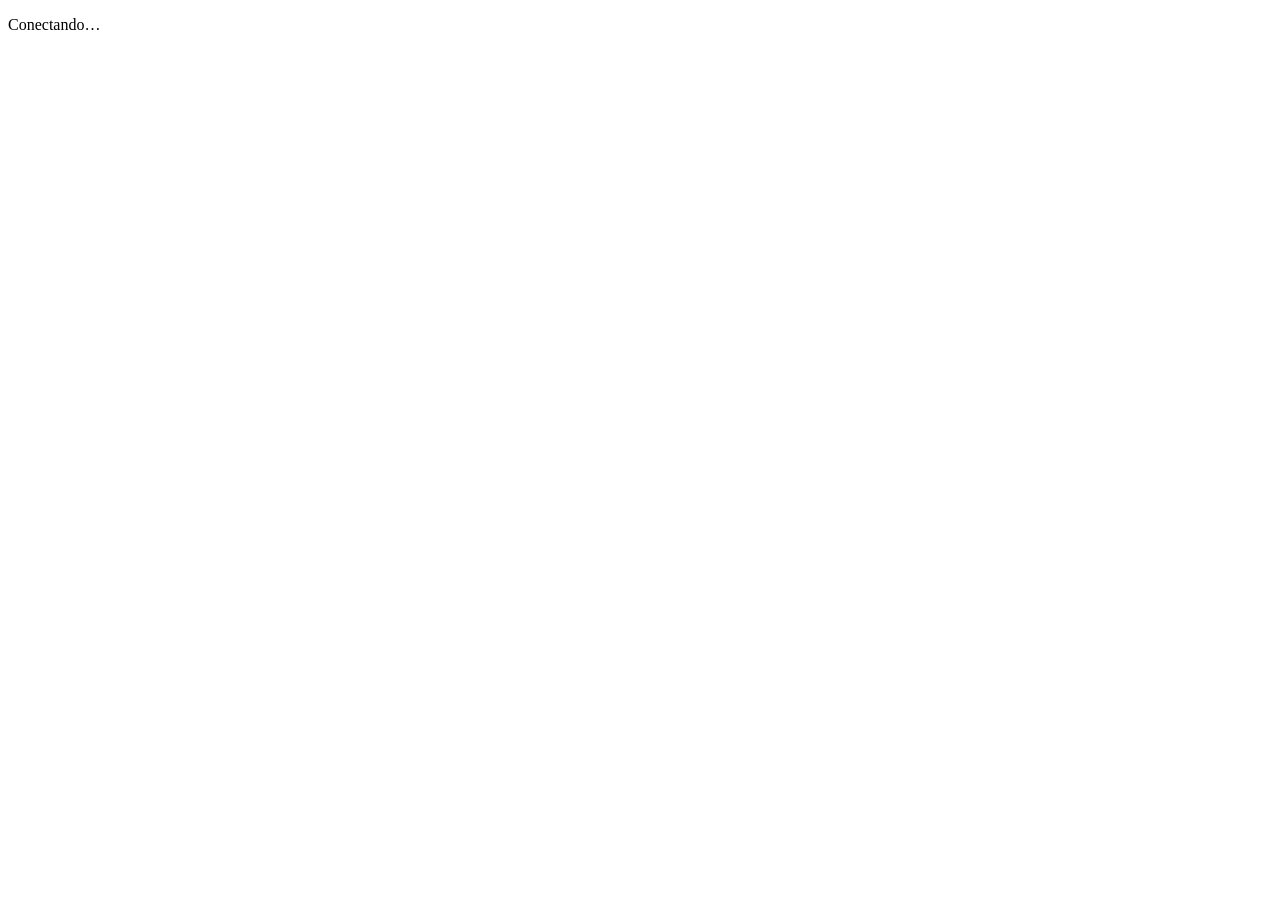
==== index.html @ 30fdb9a5 "Quem é o impostor: jogo com trava + Firebase único" ====
<!doctype html>
<html lang="pt-BR">
<head>
  <meta charset="utf-8">
  <meta name="viewport" content="width=device-width, initial-scale=1">
  <title>Quem é o impostor?</title>
  <script src="https://www.gstatic.com/firebasejs/10.12.2/firebase-app-compat.js"></script>
  <script src="https://www.gstatic.com/firebasejs/10.12.2/firebase-auth-compat.js"></script>
  <script src="https://www.gstatic.com/firebasejs/10.12.2/firebase-database-compat.js"></script>
  <script src="/trava.js" data-site="quem-e-o-impostor"></script>
  <link rel="preconnect" href="https://fonts.googleapis.com">
  <link rel="preconnect" href="https://fonts.gstatic.com" crossorigin>
  <link href="https://fonts.googleapis.com/css2?family=Atkinson+Hyperlegible:wght@400;700&family=Bricolage+Grotesque:opsz,wght@12..96,500;12..96,800&display=swap" rel="stylesheet">
  <link rel="stylesheet" href="css/style.css?v=2">
</head>
<body>
<main id="app">
  <p id="carregando" class="carregando">Conectando…</p>

  <!-- LOBBY -->
  <section id="tela-lobby" class="tela" hidden>
    <header class="lobby-topo">
      <h1 class="marca">Quem é o<br>impostor?</h1>
      <p class="lobby-sub">De 4 a 10 pessoas, dois vídeos, um impostor.</p>
    </header>
    <div class="lobby-grade">
      <div class="perfil">
        <input id="input-foto" type="file" accept="image/*" class="escondido">
        <label class="avatar-upload" for="input-foto">
          <img id="minha-foto" class="avatar" alt="Sua foto">
          <span class="avatar-dica">Escolher foto</span>
        </label>
        <label class="campo-rotulo" for="input-nome">Seu nome</label>
        <input id="input-nome" class="campo" maxlength="16" autocomplete="off" placeholder="Como te chamam?">
        <button id="btn-comecar" class="btn btn-principal" disabled>Começar</button>
        <p id="perfil-aviso" class="aviso"></p>
      </div>
      <div class="sala">
        <div class="sala-topo">
          <h2>Na sala</h2>
          <span id="contador-prontos" class="contador"></span>
        </div>
        <ul id="lista-jogadores" class="lista-jogadores"></ul>
        <p id="status-lobby" class="status"></p>
      </div>
    </div>
  </section>

  <!-- CONTAGEM -->
  <section id="tela-contagem" class="tela tela-centro" hidden>
    <p class="contagem-texto">Prepare-se. O vídeo começa em</p>
    <div id="contagem-numero" class="contagem-numero" aria-live="polite">5</div>
  </section>

  <!-- VÍDEO -->
  <section id="tela-video" class="tela tela-centro" hidden>
    <div class="video-coluna">
      <div class="linha-tempo">
        <p>Preste atenção nos detalhes. Um de vocês está vendo um vídeo diferente.</p>
        <span id="video-tempo" class="tempo">1:30</span>
      </div>
      <div class="barra"><div id="video-barra" class="barra-preenchida"></div></div>
      <div class="video-moldura">
        <iframe id="video-frame" title="Short da rodada"
          allow="autoplay; encrypted-media; picture-in-picture" allowfullscreen></iframe>
      </div>
    </div>
  </section>

  <!-- DISCUSSÃO -->
  <section id="tela-discussao" class="tela" hidden>
    <h2 class="titulo-fase">Discussão</h2>
    <p class="fase-sub">Cada um escreve uma palavra sobre o vídeo, na ordem das fotos. São duas voltas.</p>
    <div id="fila-discussao" class="fila-discussao parede"></div>
    <div class="chat">
      <ol id="chat-mensagens" class="chat-mensagens"></ol>
      <div id="chat-entrada" class="chat-entrada">
        <input id="input-palavra" class="campo" maxlength="24" autocomplete="off" aria-label="Sua palavra">
        <button id="btn-enviar" class="btn btn-principal">Enviar</button>
      </div>
      <button id="btn-votacao" class="btn btn-grande" hidden>INICIAR VOTAÇÃO</button>
    </div>
  </section>

  <!-- VOTAÇÃO -->
  <section id="tela-votacao" class="tela" hidden>
    <div class="linha-tempo">
      <h2 class="titulo-fase">Em quem você vota?</h2>
      <span id="votacao-tempo" class="tempo">0:30</span>
    </div>
    <div class="barra"><div id="votacao-barra" class="barra-preenchida"></div></div>
    <div id="cartas-voto" class="fila parede"></div>
    <p id="votacao-status" class="status centro"></p>
  </section>

  <!-- RESULTADO -->
  <section id="tela-resultado" class="tela" hidden>
    <div id="revelacao" class="revelacao">
      <p class="suspense">E quem venceu foi...</p>
      <div id="vencedor" class="vencedor"></div>
    </div>
  </section>
</main>
<script type="module" src="js/game.js?v=2"></script>
</body>
</html>
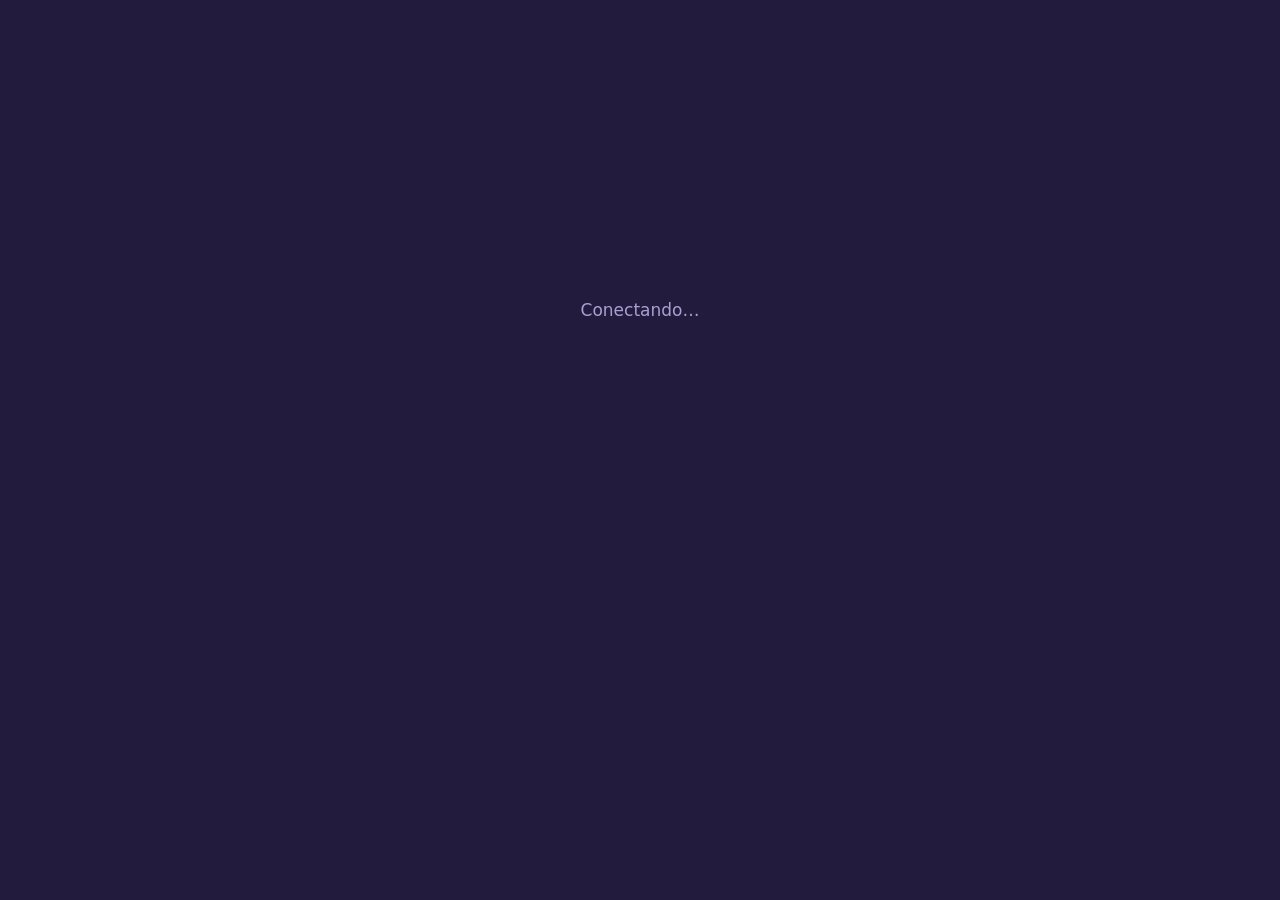
==== commit 387a505c: "Vídeo carrega durante a contagem" ====
--- a/index.html
+++ b/index.html
@@ -11,7 +11,7 @@
   <link rel="preconnect" href="https://fonts.googleapis.com">
   <link rel="preconnect" href="https://fonts.gstatic.com" crossorigin>
   <link href="https://fonts.googleapis.com/css2?family=Atkinson+Hyperlegible:wght@400;700&family=Bricolage+Grotesque:opsz,wght@12..96,500;12..96,800&display=swap" rel="stylesheet">
-  <link rel="stylesheet" href="css/style.css?v=2">
+  <link rel="stylesheet" href="css/style.css?v=3">
 </head>
 <body>
 <main id="app">
@@ -61,8 +61,7 @@
       </div>
       <div class="barra"><div id="video-barra" class="barra-preenchida"></div></div>
       <div class="video-moldura">
-        <iframe id="video-frame" title="Short da rodada"
-          allow="autoplay; encrypted-media; picture-in-picture" allowfullscreen></iframe>
+        <div id="video-frame"></div>
       </div>
     </div>
   </section>
@@ -101,6 +100,6 @@
     </div>
   </section>
 </main>
-<script type="module" src="js/game.js?v=2"></script>
+<script type="module" src="js/game.js?v=3"></script>
 </body>
 </html>
--- a/css/style.css
+++ b/css/style.css
@@ -0,0 +1,350 @@
+/* Paleta: parede de "reconhecimento de suspeitos" roxa, holofote amarelo na vez,
+   vermelho para o impostor, verde-água para os inocentes. */
+:root {
+  --parede: #231b3d;
+  --parede-2: #2d2451;
+  --parede-3: #3a2f63;
+  --giz: #f4f0ff;
+  --apagado: #a99fd0;
+  --holofote: #ffcf3d;
+  --impostor: #ff4f6a;
+  --inocente: #43d6b5;
+  --raio-foto: 10px;
+  --fonte-titulo: "Bricolage Grotesque", "Arial Black", system-ui, sans-serif;
+  --fonte-texto: "Atkinson Hyperlegible", system-ui, -apple-system, "Segoe UI", sans-serif;
+}
+
+* { box-sizing: border-box; }
+html, body { margin: 0; }
+body {
+  background: var(--parede);
+  color: var(--giz);
+  font-family: var(--fonte-texto);
+  font-size: 17px;
+  line-height: 1.5;
+  min-height: 100vh;
+}
+#app { max-width: 1000px; margin: 0 auto; padding: 28px 20px 60px; }
+[hidden] { display: none !important; }
+h1, h2, h3 { font-family: var(--fonte-titulo); margin: 0; line-height: 1.05; font-weight: 800; }
+small { color: var(--apagado); font-weight: 400; }
+a { color: var(--holofote); }
+
+.escondido {
+  position: absolute; width: 1px; height: 1px; opacity: 0; pointer-events: none;
+}
+.carregando { color: var(--apagado); text-align: center; margin-top: 30vh; }
+
+/* ---------- peças básicas ---------- */
+.avatar {
+  display: block; width: 100%; aspect-ratio: 1; object-fit: cover;
+  border-radius: var(--raio-foto);
+  border: 2px solid rgba(244, 240, 255, .18);
+  background: var(--parede-3);
+}
+.avatar-p { width: 40px; height: 40px; flex: none; border-radius: 7px; }
+
+.btn {
+  font: 700 17px/1 var(--fonte-texto);
+  border: 0; border-radius: 8px; padding: 14px 22px; cursor: pointer;
+  color: var(--parede); background: var(--giz);
+}
+.btn-principal { background: var(--holofote); }
+.btn-perigo { background: var(--impostor); color: #fff; }
+.btn:disabled { opacity: .4; cursor: not-allowed; }
+.btn.pronto { background: transparent; color: var(--giz); box-shadow: inset 0 0 0 2px var(--apagado); }
+
+.campo {
+  width: 100%; font: inherit; color: var(--giz);
+  background: var(--parede-2); border: 2px solid var(--parede-3);
+  border-radius: 8px; padding: 12px 14px;
+}
+.campo::placeholder { color: var(--apagado); }
+.campo:disabled { opacity: .6; }
+.campo-rotulo { font-weight: 700; margin-top: 8px; }
+
+.btn:focus-visible, .campo:focus-visible, .carta:focus-visible,
+#input-foto:focus-visible + .avatar-upload {
+  outline: 3px solid var(--holofote); outline-offset: 3px;
+}
+
+.aviso { color: var(--apagado); font-size: 15px; margin: 0; min-height: 1.5em; }
+.status { color: var(--apagado); }
+.centro { text-align: center; }
+
+.tempo { font-family: var(--fonte-titulo); font-size: 30px; font-variant-numeric: tabular-nums; }
+.barra { width: 100%; height: 6px; background: var(--parede-3); border-radius: 3px; margin: 10px 0 18px; overflow: hidden; }
+.barra-preenchida { height: 100%; width: 100%; background: var(--holofote); transition: width .25s linear; }
+.linha-tempo { display: flex; justify-content: space-between; align-items: center; gap: 16px; }
+.linha-tempo p { margin: 0; color: var(--apagado); text-align: left; }
+
+/* ---------- lobby ---------- */
+.marca { font-size: clamp(52px, 10vw, 104px); letter-spacing: -.035em; line-height: .88; }
+.lobby-sub { color: var(--apagado); margin: 14px 0 36px; font-size: 19px; }
+.lobby-grade { display: grid; grid-template-columns: 260px 1fr; gap: 48px; align-items: start; }
+.perfil { display: flex; flex-direction: column; gap: 10px; }
+
+.avatar-upload { position: relative; display: block; cursor: pointer; border-radius: var(--raio-foto); }
+.avatar-upload .avatar { border-style: dashed; border-color: var(--apagado); }
+.avatar-upload.tem-foto .avatar { border-style: solid; border-color: rgba(244, 240, 255, .25); }
+.avatar-dica {
+  position: absolute; left: 0; right: 0; bottom: 0; padding: 12px; text-align: center; font-weight: 700;
+  background: linear-gradient(transparent, rgba(20, 14, 40, .9));
+  border-radius: 0 0 var(--raio-foto) var(--raio-foto);
+}
+.avatar-upload.tem-foto .avatar-dica { opacity: 0; transition: opacity .2s; }
+.avatar-upload.tem-foto:hover .avatar-dica,
+#input-foto:focus-visible + .avatar-upload .avatar-dica { opacity: 1; }
+
+.sala-topo {
+  display: flex; justify-content: space-between; align-items: baseline;
+  border-bottom: 2px solid var(--parede-3); padding-bottom: 10px;
+}
+.sala-topo h2 { font-size: 28px; }
+.contador { font-family: var(--fonte-titulo); font-size: 22px; color: var(--holofote); }
+.lista-jogadores {
+  list-style: none; margin: 20px 0 0; padding: 0;
+  display: grid; grid-template-columns: repeat(auto-fill, minmax(118px, 1fr)); gap: 18px;
+}
+.jogador { display: flex; flex-direction: column; gap: 6px; }
+.jogador .avatar { opacity: .55; }
+.jogador.pronto .avatar { opacity: 1; border-color: var(--holofote); }
+.jogador-nome { font-weight: 700; line-height: 1.2; overflow-wrap: anywhere; }
+.jogador-estado { font-size: 14px; color: var(--apagado); }
+.jogador.pronto .jogador-estado { color: var(--holofote); }
+.vazio { color: var(--apagado); grid-column: 1 / -1; }
+
+/* ---------- contagem e vídeo ---------- */
+.tela-centro {
+  min-height: calc(100vh - 88px);
+  display: flex; flex-direction: column; align-items: center; justify-content: center; text-align: center;
+}
+.contagem-texto { font-size: 22px; color: var(--apagado); margin: 0; }
+.contagem-numero {
+  font-family: var(--fonte-titulo); font-weight: 800; line-height: 1;
+  font-size: clamp(170px, 42vw, 340px); color: var(--holofote); font-variant-numeric: tabular-nums;
+}
+.video-coluna { width: min(100%, 420px, calc((100vh - 190px) * 9 / 16)); min-width: 260px; }
+.video-moldura { width: 100%; aspect-ratio: 9 / 16; border-radius: 12px; overflow: hidden; background: #000; }
+.video-moldura iframe { width: 100%; height: 100%; border: 0; display: block; }
+
+/* ---------- parede de suspeitos (discussão e votação) ---------- */
+.titulo-fase { font-size: clamp(44px, 8vw, 80px); letter-spacing: -.03em; }
+.fase-sub { color: var(--apagado); margin: 8px 0 22px; }
+
+.parede {
+  padding: 26px 22px 20px;
+  border-radius: 12px;
+  background: #342a61;
+}
+.fila { display: flex; flex-wrap: wrap; justify-content: center; gap: 22px 18px; }
+.suspeito { display: flex; flex-direction: column; align-items: center; gap: 8px; text-align: center; flex: 0 1 150px; min-width: 0; }
+.fila.muitos .suspeito { flex-basis: 108px; }
+.suspeito .avatar { max-width: 150px; transition: filter .3s, box-shadow .3s, border-color .3s; }
+.suspeito.pronto-votar .suspeito-nome::after {
+  content: "pronto para votar"; display: block; font-size: 13px; font-weight: 400; color: var(--inocente);
+}
+.suspeito-nome { font-weight: 700; line-height: 1.2; overflow-wrap: anywhere; }
+
+#fila-discussao .suspeito:not(.na-vez) .avatar { filter: saturate(.5) brightness(.75); }
+.suspeito.na-vez .avatar {
+  border-color: var(--holofote);
+  box-shadow: 0 0 0 4px rgba(255, 207, 61, .25), 0 0 44px rgba(255, 207, 61, .4);
+}
+.suspeito.na-vez .suspeito-nome::after {
+  content: "escrevendo"; display: block; font-size: 13px; font-weight: 400; color: var(--holofote);
+}
+.pips { display: flex; gap: 6px; }
+.pips i { width: 10px; height: 10px; border-radius: 50%; border: 2px solid var(--apagado); }
+.pips i.cheio { background: var(--holofote); border-color: var(--holofote); }
+
+/* chat */
+.chat { max-width: 620px; margin: 26px auto 0; }
+.chat-mensagens {
+  list-style: none; padding: 0; margin: 0 0 14px;
+  max-height: 340px; overflow-y: auto;
+  display: flex; flex-direction: column; gap: 12px;
+}
+.msg { display: flex; gap: 10px; align-items: flex-start; }
+.msg.minha { flex-direction: row-reverse; text-align: right; }
+.msg-nome { display: block; font-size: 13px; color: var(--apagado); }
+.msg-palavra {
+  display: inline-block; background: var(--parede-2);
+  padding: 8px 15px; border-radius: 4px 14px 14px 14px;
+  font-weight: 700; font-size: 20px; overflow-wrap: anywhere;
+}
+.msg.minha .msg-palavra { background: var(--holofote); color: var(--parede); border-radius: 14px 4px 14px 14px; }
+.msg-palavra.pulou { opacity: .55; font-style: italic; font-weight: 400; }
+.chat-entrada { display: flex; gap: 10px; }
+.btn-grande {
+  display: block; width: 100%; padding: 22px;
+  font-family: var(--fonte-titulo); font-size: clamp(24px, 5vw, 34px); letter-spacing: .01em;
+  background: var(--impostor); color: #fff;
+}
+
+.btn-grande:disabled { opacity: 1; background: var(--parede-3); color: var(--apagado); cursor: default; font-size: clamp(18px, 4vw, 24px); }
+
+/* votação */
+.carta { background: none; border: 0; color: inherit; font: inherit; cursor: pointer; padding: 6px; border-radius: 12px; }
+.carta:hover:not(:disabled) .avatar { border-color: var(--giz); }
+.carta:disabled { cursor: default; opacity: .45; }
+.carta.escolhido .avatar { border-color: var(--impostor); box-shadow: 0 0 0 4px rgba(255, 79, 106, .35); }
+.carta.escolhido .suspeito-nome::after {
+  content: "seu voto"; display: block; font-size: 13px; font-weight: 400; color: var(--impostor);
+}
+#tela-votacao .status { margin-top: 18px; }
+
+/* ---------- revelação ---------- */
+.revelacao {
+  position: fixed; inset: 0; z-index: 10;
+  display: flex; overflow-y: auto;
+  background: rgba(8, 5, 18, 0);
+  transition: background .9s ease;
+}
+.revelacao.etapa-1 { background: rgb(8, 5, 18); }
+.suspense {
+  position: fixed; left: 0; right: 0; top: 50%; transform: translateY(-50%);
+  margin: 0; padding: 0 20px; text-align: center; pointer-events: none;
+  font-family: var(--fonte-titulo); font-weight: 500; font-size: clamp(34px, 6vw, 64px);
+  opacity: 0; transition: opacity 1s ease;
+}
+.etapa-2 .suspense { opacity: 1; }
+.etapa-3 .suspense { opacity: 0; transition-duration: .4s; }
+.vencedor {
+  margin: auto; width: 100%; max-width: 760px; padding: 48px 20px; text-align: center;
+  opacity: 0; transform: scale(.92); pointer-events: none;
+  transition: opacity .8s ease .3s, transform .8s ease .3s;
+}
+.etapa-3 .vencedor { opacity: 1; transform: none; pointer-events: auto; }
+.vencedor-titulo { font-size: clamp(60px, 13vw, 136px); letter-spacing: -.03em; line-height: .95; }
+.lado-impostor { color: var(--impostor); }
+.lado-inocente { color: var(--inocente); }
+.vencedor-fotos { display: flex; justify-content: center; flex-wrap: wrap; gap: 20px; margin: 28px 0 14px; }
+.vencedor-fotos figure { margin: 0; width: min(180px, 27vw); }
+.vencedor-fotos.muitos figure { width: min(110px, 22vw); }
+.vencedor-fotos.muitos figcaption { font-size: 16px; }
+.vencedor-fotos figcaption { font-family: var(--fonte-titulo); font-size: 22px; margin-top: 10px; overflow-wrap: anywhere; }
+.vencedor-nota { color: var(--apagado); font-size: 19px; margin: 6px 0 36px; }
+.votos-titulo { font-size: 22px; margin-bottom: 10px; }
+.votos { list-style: none; padding: 0; margin: 0 auto 30px; max-width: 520px; }
+.votos li {
+  display: grid; grid-template-columns: 1fr auto 1fr; align-items: center; gap: 12px;
+  padding: 10px 0; border-top: 1px solid var(--parede-3);
+}
+.votos li .quem:first-child { justify-content: flex-end; }
+.quem { display: inline-flex; align-items: center; gap: 8px; font-weight: 700; }
+.votou-em { color: var(--apagado); font-size: 14px; }
+.alvo-impostor { color: var(--impostor); }
+
+/* ---------- painel ADM ---------- */
+.adm-porta { max-width: 340px; margin: 18vh auto 0; display: flex; flex-direction: column; gap: 12px; }
+.adm-porta form { display: flex; flex-direction: column; gap: 10px; }
+.adm-topo { display: flex; justify-content: space-between; align-items: baseline; gap: 16px; margin-bottom: 26px; }
+.adm-topo h1 { font-size: clamp(32px, 6vw, 52px); letter-spacing: -.02em; }
+.adm-bloco { background: var(--parede-2); border-radius: 12px; padding: 22px; margin-bottom: 20px; }
+.adm-bloco > h2 { font-size: 26px; margin-bottom: 14px; }
+.adm-bloco p { margin: 0 0 12px; }
+.adm-fatos { display: flex; flex-wrap: wrap; gap: 12px 36px; margin: 0 0 18px; }
+.adm-fatos dt { font-size: 14px; color: var(--apagado); }
+.adm-fatos dd { margin: 0; font-family: var(--fonte-titulo); font-size: 24px; }
+.adm-videos { display: grid; grid-template-columns: repeat(auto-fit, minmax(260px, 1fr)); gap: 14px; margin-bottom: 18px; }
+.adm-video {
+  font: inherit; border: 0; cursor: pointer; text-align: left; width: 100%;
+  display: flex; gap: 12px; align-items: center; padding: 10px; border-radius: 10px;
+  background: var(--parede-3); color: var(--giz); text-decoration: none; overflow-wrap: anywhere; font-size: 14px;
+}
+.adm-video img { width: 64px; aspect-ratio: 9 / 16; object-fit: cover; border-radius: 6px; flex: none; background: #000; }
+.adm-video strong { font-size: 17px; }
+.adm-video.eh-impostor { box-shadow: inset 0 0 0 2px var(--impostor); }
+.rolagem { overflow-x: auto; }
+.adm-tabela { width: 100%; border-collapse: collapse; font-size: 15px; }
+.adm-tabela th { text-align: left; color: var(--apagado); font-weight: 400; padding: 6px 10px; border-bottom: 2px solid var(--parede-3); }
+.adm-tabela td { padding: 10px; border-bottom: 1px solid var(--parede-3); vertical-align: middle; }
+.adm-tabela .btn { padding: 8px 12px; font-size: 14px; }
+.linha-impostor td { background: rgba(255, 79, 106, .12); }
+.linha-destaque td { background: rgba(255, 207, 61, .1); }
+.etiqueta { display: inline-block; margin-left: 8px; padding: 2px 8px; border-radius: 20px; font-size: 12px; background: var(--parede-3); }
+.etiqueta-impostor { background: var(--impostor); color: #fff; }
+.form-video { display: flex; flex-direction: column; gap: 8px; max-width: 560px; margin-top: 22px; }
+.form-video h3 { font-size: 20px; }
+.form-video .btn { align-self: flex-start; margin-top: 6px; }
+.celula-acoes { display: flex; flex-wrap: wrap; gap: 8px; }
+.adm-acoes { display: flex; flex-wrap: wrap; gap: 10px; margin-top: 18px; }
+.verde { color: var(--inocente); }
+.vermelho { color: var(--impostor); }
+
+/* ---------- telas pequenas ---------- */
+@media (max-width: 720px) {
+  #app { padding: 20px 14px 48px; }
+  .lobby-grade { grid-template-columns: 1fr; gap: 32px; }
+  .perfil { max-width: 260px; width: 100%; margin: 0 auto; }
+  .fila { gap: 14px 10px; }
+  .suspeito { flex-basis: 80px; }
+  .fila.muitos .suspeito { flex-basis: 70px; }
+  .parede { padding: 22px 10px 14px; }
+  .suspeito-nome { font-size: 14px; }
+  .linha-tempo { align-items: flex-start; }
+}
+
+@media (prefers-reduced-motion: reduce) {
+  *, *::before, *::after { transition-duration: 0s !important; transition-delay: 0s !important; animation: none !important; }
+}
+
+/* ---------- janelas do painel ---------- */
+.janela {
+  border: 0; border-radius: 12px; padding: 24px; max-width: min(460px, 92vw);
+  background: var(--parede-2); color: var(--giz);
+}
+.janela::backdrop { background: rgba(8, 5, 18, .75); }
+.janela h3 { font-size: 24px; margin-bottom: 8px; }
+.janela p { margin: 0 0 6px; }
+.janela .adm-acoes { justify-content: flex-end; }
+.janela-video { width: min(400px, 92vw); }
+.janela-video .video-moldura { margin: 12px 0; max-height: 70vh; }
+.janela-video .video-moldura iframe, .janela-video .video-moldura > div { width: 100%; height: 100%; border: 0; display: block; }
+.janela a.btn { text-decoration: none; display: inline-block; }
+.btn-mini { padding: 6px 10px; font-size: 13px; }
+.id-video { color: var(--apagado); font-size: 13px; }
+.assistir-aqui { color: var(--holofote); font-weight: 700; }
+.campo-linha { display: flex; gap: 8px; }
+.campo-linha .btn { flex: none; margin: 0; }
+
+/* ---------- quem sou eu ---------- */
+.foto-eu { position: relative; width: 100%; display: flex; justify-content: center; }
+.suspeito .foto-eu .avatar { max-width: 150px; }
+.selo-eu {
+  position: absolute; top: 6px; left: 50%; transform: translateX(-50%); z-index: 1;
+  box-shadow: 0 2px 6px rgba(8, 5, 18, .5);
+  padding: 2px 10px; border-radius: 20px; white-space: nowrap;
+  background: var(--inocente); color: var(--parede); font-weight: 700; font-size: 13px;
+}
+.sou-eu .avatar { border-color: var(--inocente); border-width: 3px; }
+.suspeito.sou-eu.na-vez .avatar { border-color: var(--holofote); }
+.sou-eu .suspeito-nome, .sou-eu .jogador-nome { color: var(--inocente); }
+.carta.sou-eu:disabled { opacity: .75; }
+.posicao { font-family: var(--fonte-titulo); font-size: 15px; color: var(--apagado); }
+.suspeito.na-vez .posicao { color: var(--holofote); }
+.jogador.saiu { opacity: .45; }
+.jogador.saiu .jogador-estado { color: var(--impostor); }
+.votos li.minha-linha { background: rgba(67, 214, 181, .1); border-radius: 8px; }
+
+/* ---------- discussão: todos numa grade que se ajusta ---------- */
+.fila-discussao {
+  display: grid;
+  grid-template-columns: repeat(var(--colunas, 4), minmax(0, 1fr));
+  gap: 18px 12px;
+  max-width: 820px; margin: 0 auto;
+}
+/* todas as fotos do mesmo tamanho */
+.fila-discussao .suspeito .avatar { width: 100%; max-width: 112px; }
+.fila-discussao .suspeito-nome { font-size: 15px; }
+.fila-discussao.lotada { gap: 16px 8px; }
+.fila-discussao.lotada .suspeito-nome { font-size: 13px; }
+.fila-discussao.lotada .selo-eu { font-size: 11px; padding: 1px 7px; top: 4px; }
+.fila-discussao.lotada .pips i { width: 8px; height: 8px; }
+.fila-discussao.lotada .suspeito.na-vez .suspeito-nome::after { font-size: 11px; }
+@media (max-width: 720px) {
+  .fila-discussao { grid-template-columns: repeat(var(--colunas-celular, 4), minmax(0, 1fr)); }
+}
+
+select.campo { max-width: 360px; cursor: pointer; }
